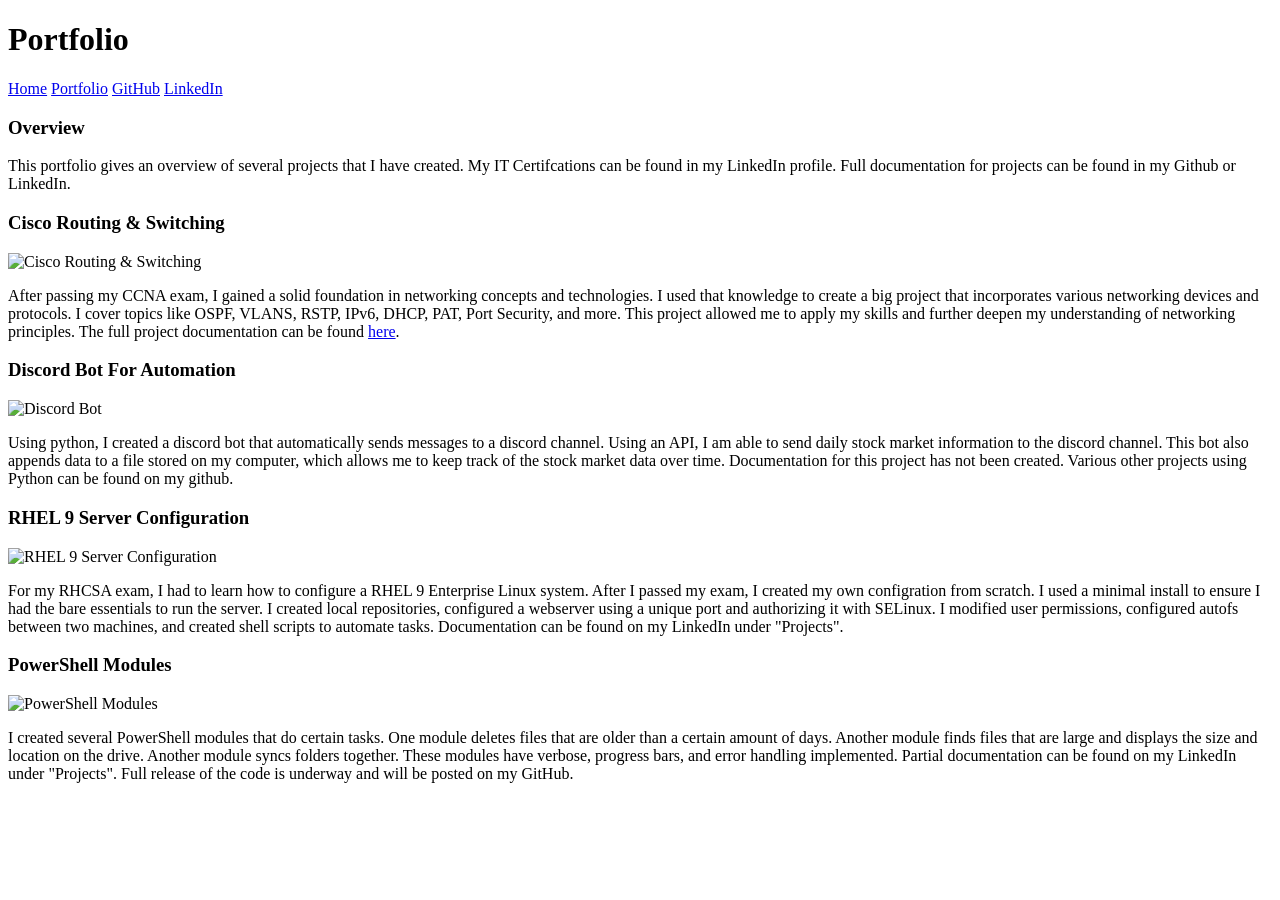
==== Portfolio/index.html @ 252e216a "Added Favicon." ====
<!DOCTYPE html>
<html>
    <head>
        <meta charset="utf-8">
        <title>TheITGuysPortfolio</title>
        <meta http-equiv="Content-Security-Policy" content="frame-src 'none'; object-src 'none';">
        <meta http-equiv="X-Frame-Options" content="DENY">
        <meta name="description" content="My IT Portfolio showcasing various projects and skills.">
        <meta name="viewport" content="width=device-width, initial-scale=1">
        <link rel="stylesheet" href="../styles.css">
        <link rel="icon" href="/Portfolio/Images/Favicon.png" type="image/x-icon">
    </head>
    <body>
        <h1 class="title">Portfolio</h1>
        <nav class="button-group">
            <a href="../index.html">Home</a>
            <a href="index.html">Portfolio</a>
            <a target="_blank" rel="noopener noreferrer" href="https://github.com/idarbs">GitHub</a>
            <a target="_blank" rel="noopener noreferrer" href="https://www.linkedin.com/in/victorcamarillo/">LinkedIn</a>
        </nav>
        <div id="box1" class="content">
            <h3>Overview</h3>
            <p> This portfolio gives an overview of several projects that I have created. 
                My IT Certifcations can be found in my LinkedIn profile. 
                Full documentation for projects can be found in my Github or LinkedIn.
            </p>
        </div>
        <div id="box1" class="content">
            <h3>Cisco Routing & Switching</h3>
            <img src="Images/CRSW.png" alt="Cisco Routing & Switching">
            <p>After passing my CCNA exam, I gained a solid foundation in networking concepts and technologies.
                I used that knowledge to create a big project that incorporates various networking devices and protocols. 
                I cover topics like OSPF, VLANS, RSTP, IPv6, DHCP, PAT, Port Security, and more. 
                This project allowed me to apply my skills and further deepen my understanding of networking principles.
                The full project documentation can be found <a class="text-links" target="_blank" rel="noopener noreferrer" href="https://github.com/idarbs/Network-Configuration">here</a>.
            </p>
        </div>
        <div id="box1" class="content">
            <h3>Discord Bot For Automation</h3>
            <img src="Images/DCBot.png" alt="Discord Bot">
            <p> Using python, I created a discord bot that automatically sends messages to a discord channel.
                Using an API, I am able to send daily stock market information to the discord channel. This bot also
                appends data to a file stored on my computer, which allows me to keep track of the stock market data over time.
                Documentation for this project has not been created. Various other projects using Python can be found on my github.
            </p>
        </div>
        <div id="box1" class="content">
            <h3>RHEL 9 Server Configuration</h3>
            <img src="Images/RHL9.png" alt="RHEL 9 Server Configuration">
            <p> For my RHCSA exam, I had to learn how to configure a RHEL 9 Enterprise Linux system. After I passed my exam, I created my own configration from scratch.
                I used a minimal install to ensure I had the bare essentials to run the server.
                I created local repositories, configured a webserver using a unique port and authorizing it with SELinux.
                I modified user permissions, configured autofs between two machines, and created shell scripts to automate tasks.
                Documentation can be found on my LinkedIn under "Projects".
            </p>
        </div>
        <div id="box1" class="content">
            <h3>PowerShell Modules</h3>
            <img src="Images/PSModules.png" alt="PowerShell Modules">
            <p> I created several PowerShell modules that do certain tasks. One module deletes files that are older than a certain amount of days. 
                Another module finds files that are large and displays the size and location on the drive. Another module syncs folders together.
                These modules have verbose, progress bars, and error handling implemented.
                Partial documentation can be found on my LinkedIn under "Projects". Full release of the code is underway and will be posted on my GitHub.
            </p>
        </div>
    </body>
</html>
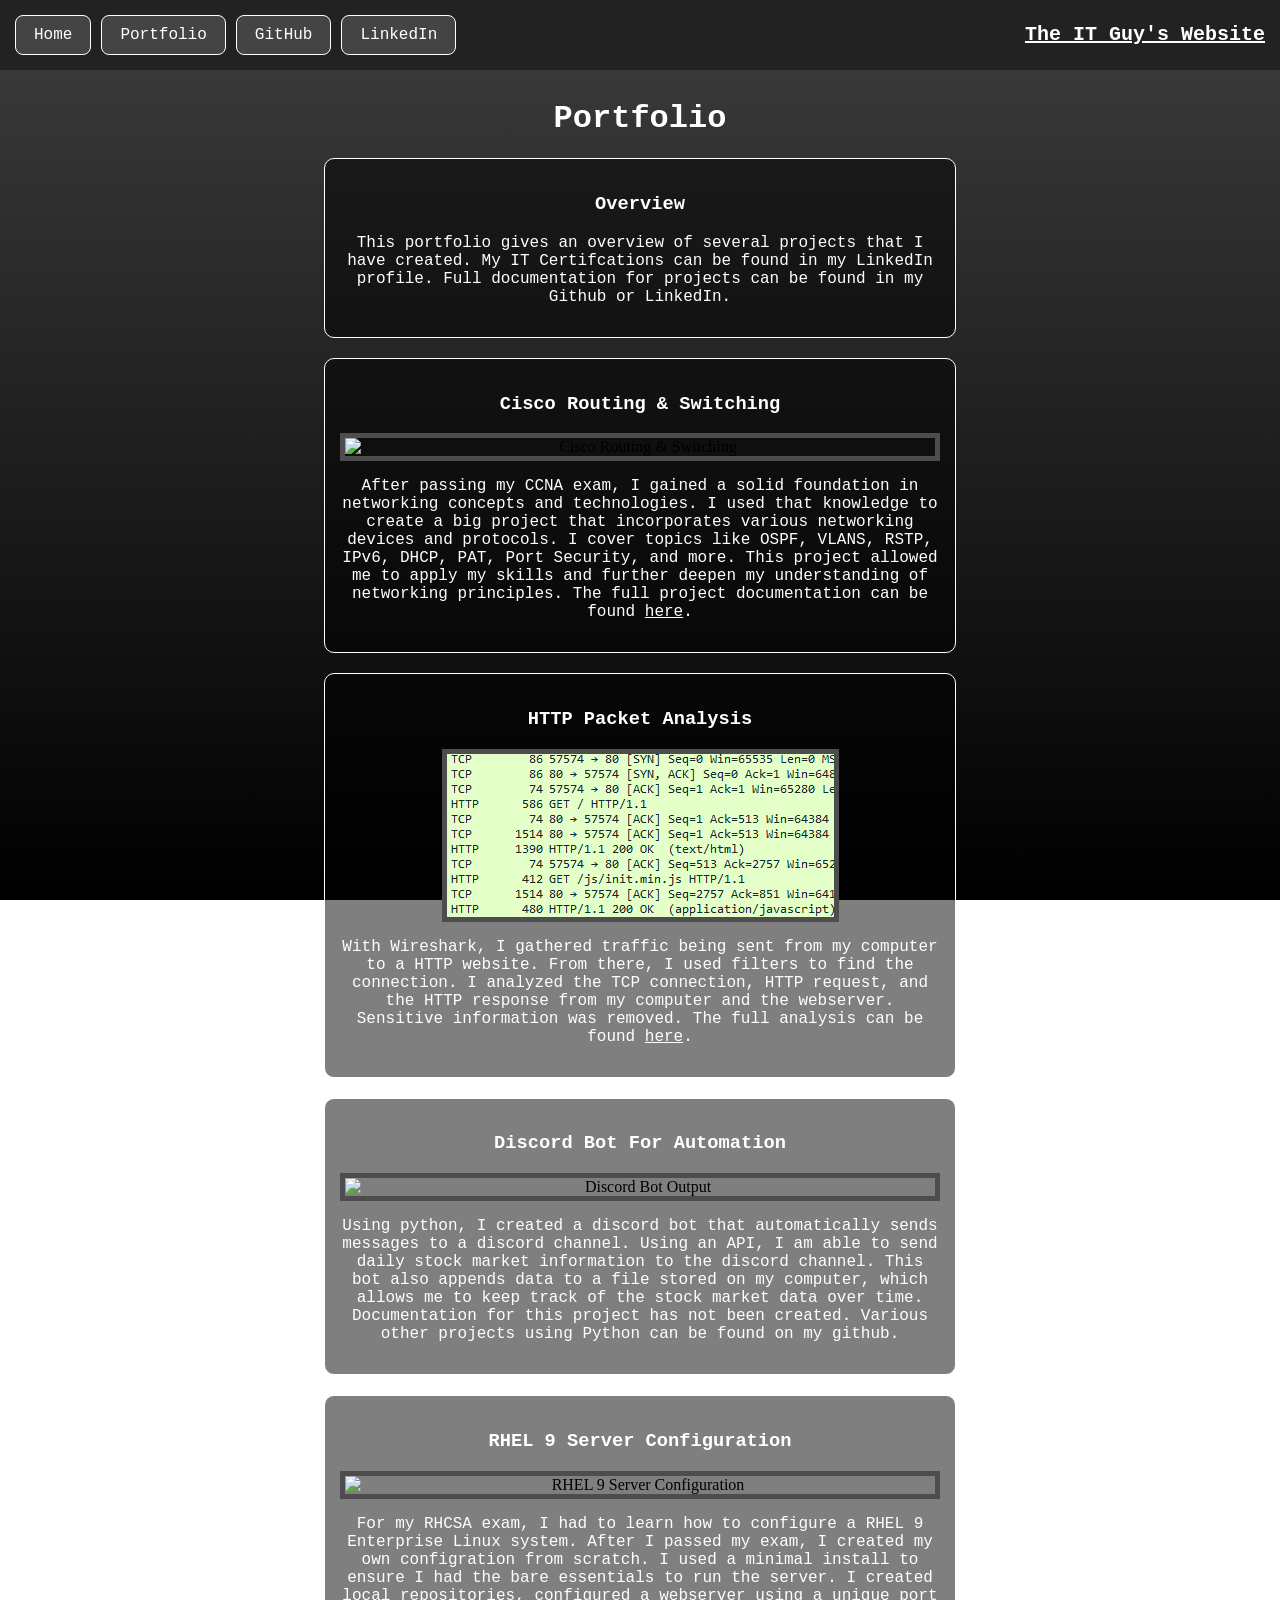
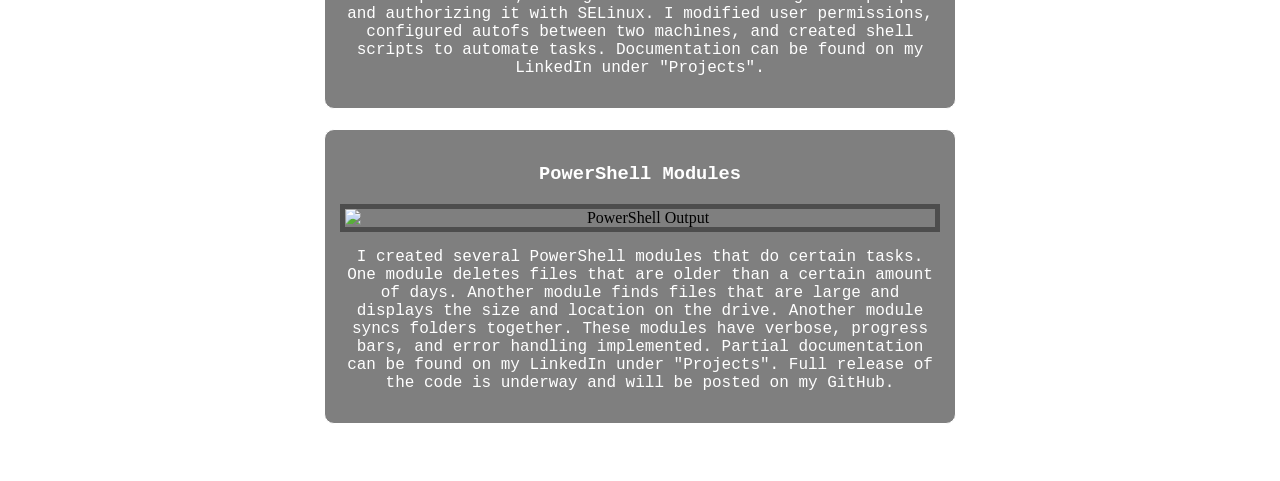
==== commit 51599a97: "Added an additional project." ====
--- a/Portfolio/index.html
+++ b/Portfolio/index.html
@@ -17,6 +17,7 @@
             <a href="index.html">Portfolio</a>
             <a target="_blank" rel="noopener noreferrer" href="https://github.com/idarbs">GitHub</a>
             <a target="_blank" rel="noopener noreferrer" href="https://www.linkedin.com/in/victorcamarillo/">LinkedIn</a>
+            <span class="nav-title">The IT Guy's Website</span>
         </nav>
         <div id="box1" class="content">
             <h3>Overview</h3>
@@ -36,8 +37,16 @@
             </p>
         </div>
         <div id="box1" class="content">
+            <h3>HTTP Packet Analysis</h3>
+            <img src="Images/HTTP.png" alt="HTTP Packet">
+            <p> With Wireshark, I gathered traffic being sent from my computer to a HTTP website. From there, I used filters to find the connection.
+                I analyzed the TCP connection, HTTP request, and the HTTP response from my computer and the webserver. Sensitive information was removed.
+                The full analysis can be found <a class="text-links" target="_blank" rel="noopener noreferrer" href="https://github.com/Idarbs/HTTPPacketCapture">here</a>.
+            </p>
+        </div>
+        <div id="box1" class="content">
             <h3>Discord Bot For Automation</h3>
-            <img src="Images/DCBot.png" alt="Discord Bot">
+            <img src="Images/DCBot.png" alt="Discord Bot Output">
             <p> Using python, I created a discord bot that automatically sends messages to a discord channel.
                 Using an API, I am able to send daily stock market information to the discord channel. This bot also
                 appends data to a file stored on my computer, which allows me to keep track of the stock market data over time.
@@ -56,7 +65,7 @@
         </div>
         <div id="box1" class="content">
             <h3>PowerShell Modules</h3>
-            <img src="Images/PSModules.png" alt="PowerShell Modules">
+            <img src="Images/PSModules.png" alt="PowerShell Output">
             <p> I created several PowerShell modules that do certain tasks. One module deletes files that are older than a certain amount of days. 
                 Another module finds files that are large and displays the size and location on the drive. Another module syncs folders together.
                 These modules have verbose, progress bars, and error handling implemented.
--- a/styles.css
+++ b/styles.css
@@ -0,0 +1,142 @@
+/* Set the background image and properties */
+body { 
+  background: linear-gradient(rgb(61, 61, 61), black);
+  background-repeat: no-repeat;
+  background-attachment: fixed;
+}
+
+/* Set the text color and font for headings */
+h1, h3 { 
+  color: rgb(255, 255, 255);
+  font-family: "consolas", monospace;
+}
+
+/* Style for the main title */
+.title { 
+  text-align: center;
+  margin-top: 100px;
+}
+
+/* Set the text color and font for paragraphs */
+p, ul, li{ 
+  color: white;
+  font-family: "consolas", monospace;
+}
+
+/* Style for the images */
+img {
+  display: block;
+  margin: 10px auto;
+  border: 5px solid rgb(77, 77, 77);
+  max-width: 100%;
+  height: auto;
+  box-sizing: border-box;
+}
+
+/* Style for the text links */
+.text-links:link{
+  color: #ffffff;
+  text-decoration: underline;
+}
+.text-links:visited{
+  color: #3a3a3a;
+  text-decoration: underline;
+}
+.text-links:hover{
+  color: #615151;
+  text-decoration: underline;
+}
+.text-links:active{
+  color: #493e3e;
+  text-decoration: underline;
+}
+
+/* Style for the content box */
+#box1 { 
+  background-color: rgba(0, 0, 0, 0.5);
+  padding: 15px;
+  border-radius: 10px;
+  border: 1px solid rgb(255, 255, 255);
+  max-width: 600px;
+  margin: 20px auto;
+  text-align: center;
+}
+
+#box1 ul {
+  text-align: left;       /* Aligns the text to the left */
+  display: inline-block;  /* Keeps the list container centered inside the box */
+  padding-left: 20px;     /* Ensures adequate space for the bullets */
+}
+
+#box1 li a {
+  color: white;
+  text-decoration: none; /* Removes default underline */
+  cursor: pointer;       /* Forces the pointer/hand cursor */
+  transition: color 0.2s ease, text-decoration 0.2s ease; /* Smooth hover effect */
+}
+
+#box1 li a:hover {
+  color: #a0a0a0;              /* Changes color on hover (adjust this hex code to match your theme) */
+  text-decoration: underline;  /* Adds an underline on hover */
+}
+
+/* Style for the navigation button group */
+.button-group {
+  position: fixed;
+  top: 0;
+  left: 0;
+  width: 100%;
+  display: flex;
+  gap: 10px;
+  padding: 15px;
+  background: #222;
+  z-index: 1000;
+  box-sizing: border-box;
+  overflow-x: auto;
+  white-space: nowrap;
+  -webkit-overflow-scrolling: touch;
+}
+/* Style for the navigation title */
+.nav-title {
+  color: #ffffff;
+  font-family: "consolas", monospace;
+  font-size: 20px;
+  font-weight: bold;
+  margin-left: auto;
+  padding-left: 15px;
+  padding-top: 8px;
+  text-decoration: underline;
+}
+
+/* Style the links like buttons */
+.button-group a {
+  text-decoration: none;
+  color: white;
+  background-color: #444;
+  padding: 10px 18px;
+  border: 1px solid #ffffff;
+  border-radius: 8px;
+  font-family: "consolas", monospace;
+  font-size: 16px;
+  display: inline-block;
+  flex-shrink: 0;
+  transition: background-color 0.3s ease,
+    transform 0.2s ease;
+}
+
+/* Hover effect */
+.button-group a:hover {
+  background-color: #666;
+  border-color: #b9b9b9;
+  transform: translateY(-2px);
+}
+
+/* Click effect */
+.button-group a:active {
+  transform: scale(0.96);
+}
+
+/* Add a margin to your body so the buttons don't cover your text */
+body {
+  margin-top: 60px;
+}
